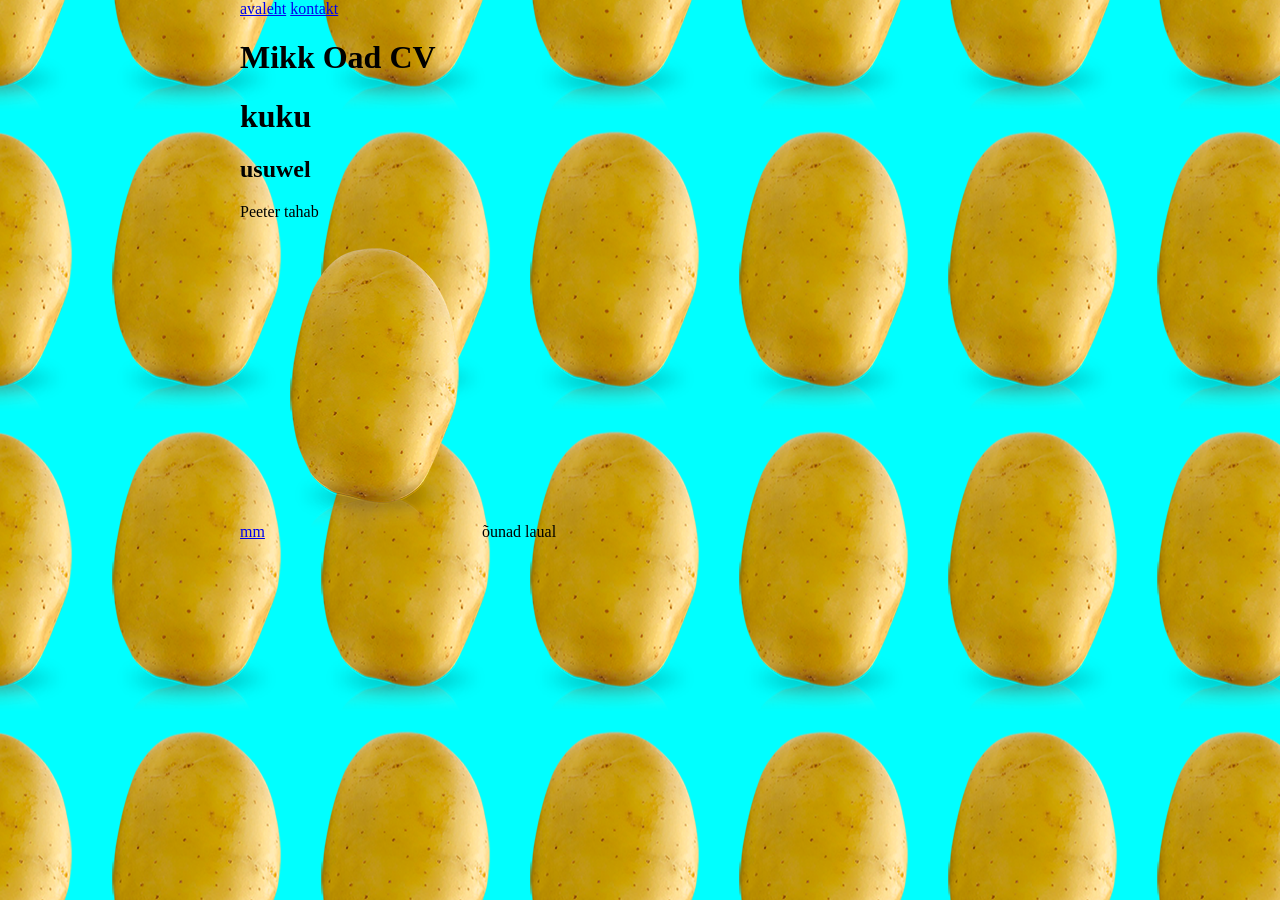
==== index.html @ 16909083 "first commit" ====
<!DOCTYPE html>
<html lang="en">
<head>
   
    <meta charset="UTF-8">
    <meta name="viewport" content="width=, initial-scale=1.0">
    <title>Document</title>
    <link rel="stylesheet" href="style.css">
</head>
<body>
    <a href="index.html">avaleht</a>
    <a href="kontakt.html">kontakt</a>
    
    <h1>Mikk Oad CV</h1>

    <h1>kuku</h1>

    <h2>usuwel</h2>
    <p>Peeter tahab</p>
    <a href="https://perg.ee">mm</a>

    <img src="potatho.webp.png" alt="pildil on kartul">
     <table>õunad laual</table>
</body>
</html>
---- style.css ----
body{
    max-width: 50em;
    margin: 0 auto;
    background-color: aqua;
    background-position: 300px;
    background-image: -moz-linear-gradient(100px);
    background-image: url(potatho.webp.png);
}
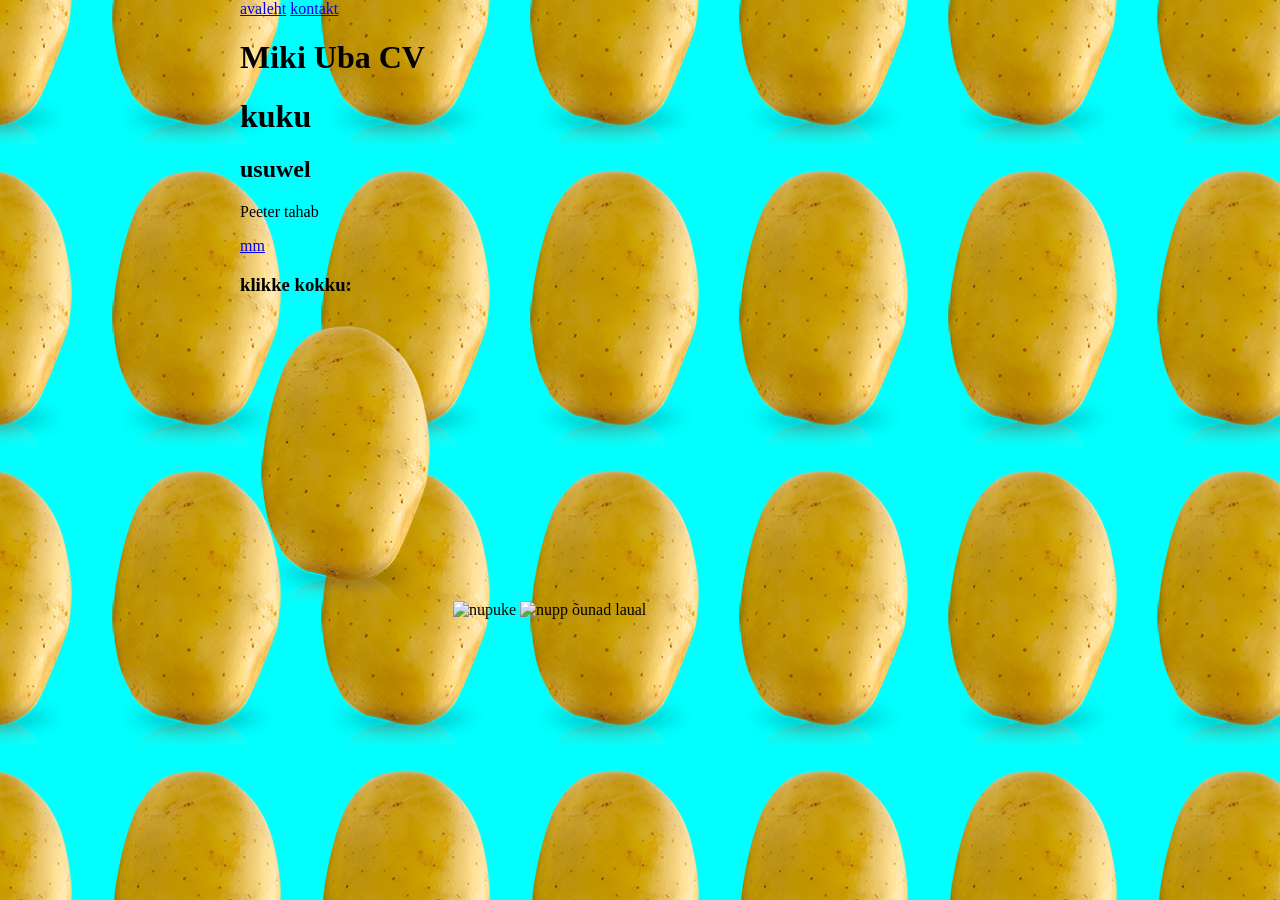
==== commit 9a20a2b5: "Update index.html" ====
--- a/index.html
+++ b/index.html
@@ -6,12 +6,29 @@
     <meta name="viewport" content="width=, initial-scale=1.0">
     <title>Document</title>
     <link rel="stylesheet" href="style.css">
+    <script src="script.js"></script>
+    <script>
+
+        window.onload = function() {
+        let algne = document.getElementById("clicks")
+        algne.innerHTML = localStorage.getItem("test")
+        }
+        function kaunter(){
+
+            let algne = document.getElementById("clicks")
+            let tulemus = Number(algne.innerHTML) + 1;
+            algne.innerHTML = tulemus;
+
+            localStorage.setItem("test",tulemus)
+        }
+
+    </script>
 </head>
 <body>
     <a href="index.html">avaleht</a>
     <a href="kontakt.html">kontakt</a>
     
-    <h1>Mikk Oad CV</h1>
+    <h1>Miki Uba CV</h1>
 
     <h1>kuku</h1>
 
@@ -19,7 +36,11 @@
     <p>Peeter tahab</p>
     <a href="https://perg.ee">mm</a>
 
+    <h3>klikke kokku: <span id = "clicks">0</span></h3>
+
     <img src="potatho.webp.png" alt="pildil on kartul">
+    <img src="nupp.png" alt="nupuke" onclick="kaunter()">
+    <img src="https://www.google.com/search?sca_esv=a7d38202f4f38a7c&rlz=1C1GCEA_enEE1206&udm=2&fbs=ADc_l-ay7Svi3MhG8nnjADVvNf-Z3O6VBjs5UgpoA8JgVthRsehFsQdcCD3C2CjA-9oxkkwVj2VSEX6B5QyoCtXHhafhPut0Fh6mhLo8OmJDtgDduZAzWLYOLXoLMSzYY5OmnHbNY90mqHfeuyRrCtQ9C8--HtPga7klzaHMmsto0AuoyqGX_Is&q=click+red+button&sa=X&sqi=2&ved=2ahUKEwjY74_-uKuTAxVWFBAIHZ93KmcQtKgLegQIDhAB&biw=1249&bih=1277&dpr=1#sv=CAMSVhoyKhBlLVBnVURrNlBmOWJ4cTlNMg5QZ1VEazZQZjlieHE5TToORjZLbS1wNEJZQTlPVk0gBCocCgZtb3NhaWMSEGUtUGdVRGs2UGY5YnhxOU0YADABGAcgy9e0jAswAkoIEAEYASABKAE" alt="nupp"onclick="kaunter()">
      <table>õunad laual</table>
 </body>
-</html>+</html>
